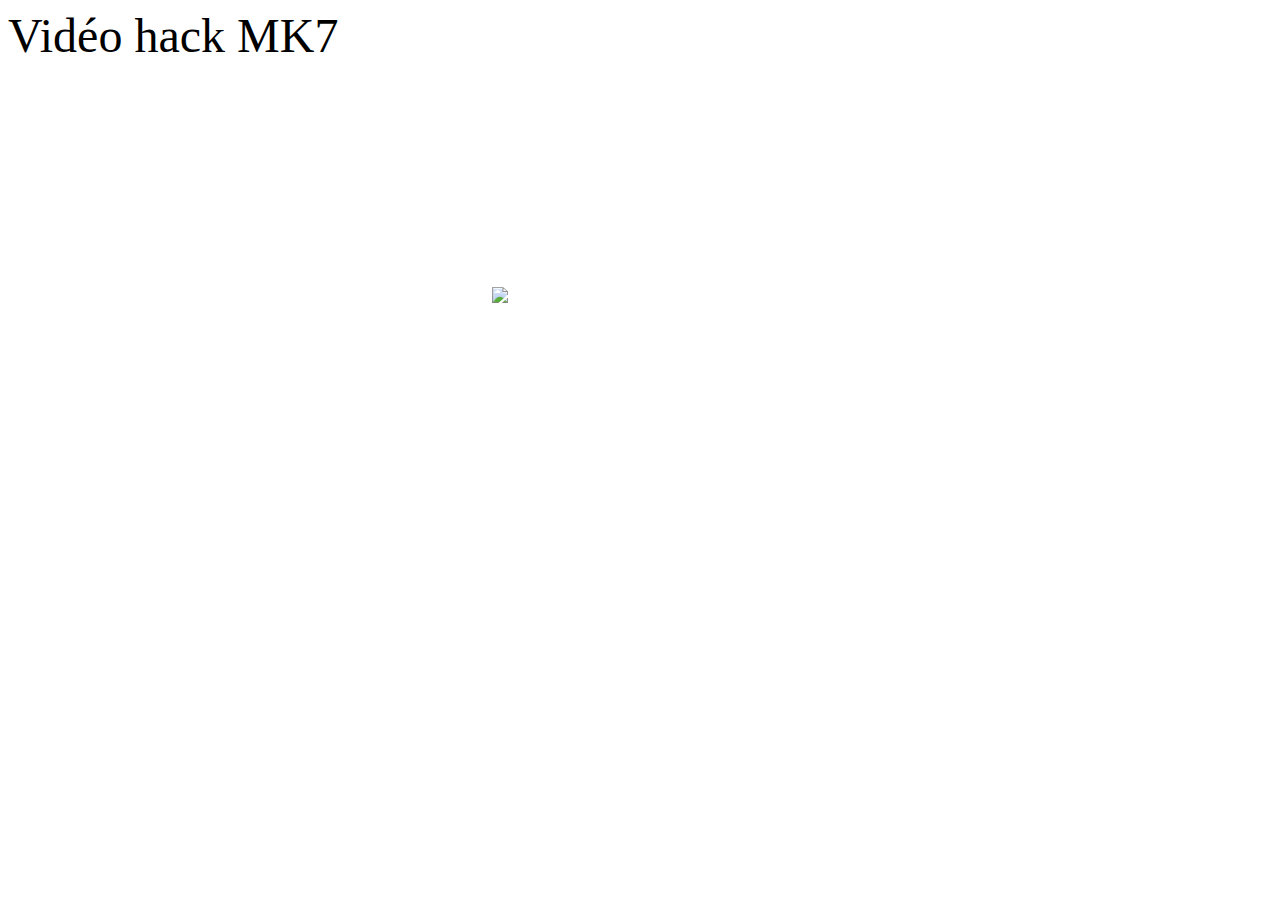
==== index.html @ ca06b42e "Update index.html" ====
<html>
  <head>
    <title>Vidéo hack MK7</title>

<body>
  <p> <font size="7">Vidéo hack MK7</font>
    <br/>
      <iframe width='480' height='240' allowfullscreen='true' webkitallowfullscreen='true' mozallowfullscreen='true' frameborder=0 style='border:0;margin:0;padding:0;' src='https://filetrip.net/embed?EQ2esE0Iuv'></iframe>
      <a href='https://www.youpass.com'/#s=cuLbVIO3L' target='_blank'><img src='https://static.youpass.com/frontend/images/parrainage/youshare12.gif' /></a>
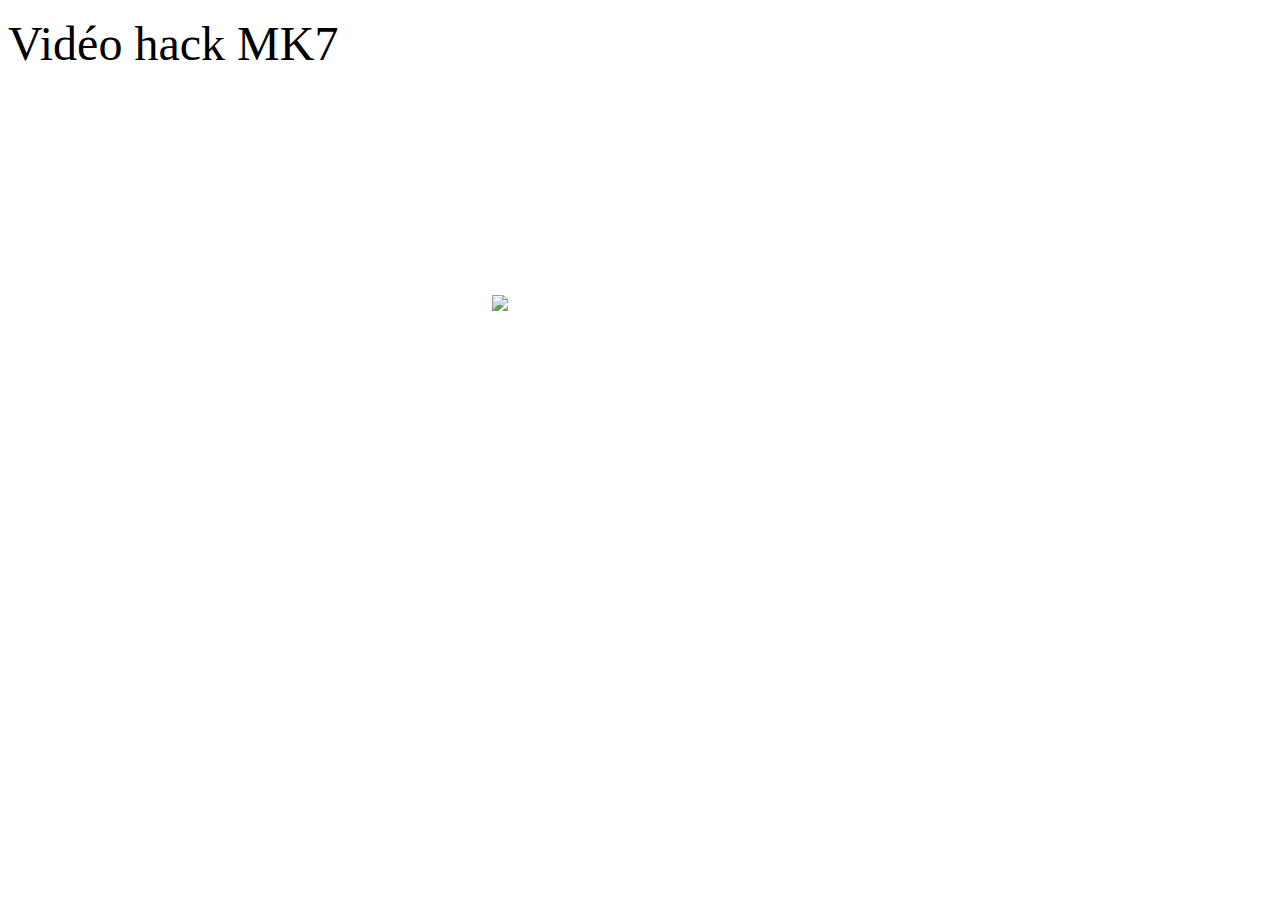
==== commit c1adc50e: "Update index.html" ====
--- a/index.html
+++ b/index.html
@@ -1,7 +1,7 @@
-<html>
+<!DOCTYPE html>
   <head>
     <title>Vidéo hack MK7</title>
-
+</head>
 <body>
   <p> <font size="7">Vidéo hack MK7</font>
     <br/>
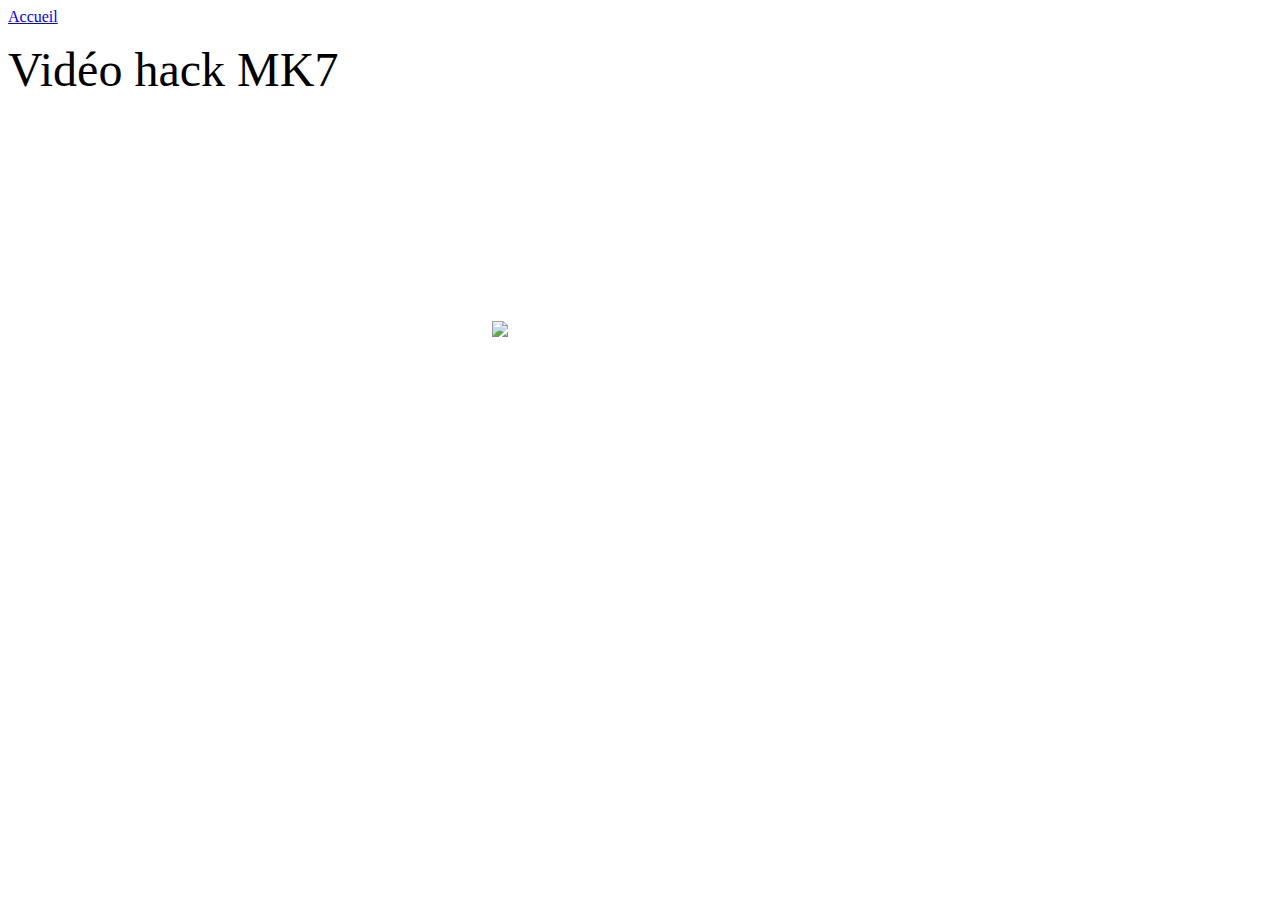
==== commit d2d98843: "Accueil" ====
--- a/index.html
+++ b/index.html
@@ -3,6 +3,7 @@
     <title>Vidéo hack MK7</title>
 </head>
 <body>
+  <a href="./index.html">Accueil</a>
   <p> <font size="7">Vidéo hack MK7</font>
     <br/>
       <iframe width='480' height='240' allowfullscreen='true' webkitallowfullscreen='true' mozallowfullscreen='true' frameborder=0 style='border:0;margin:0;padding:0;' src='https://filetrip.net/embed?EQ2esE0Iuv'></iframe>
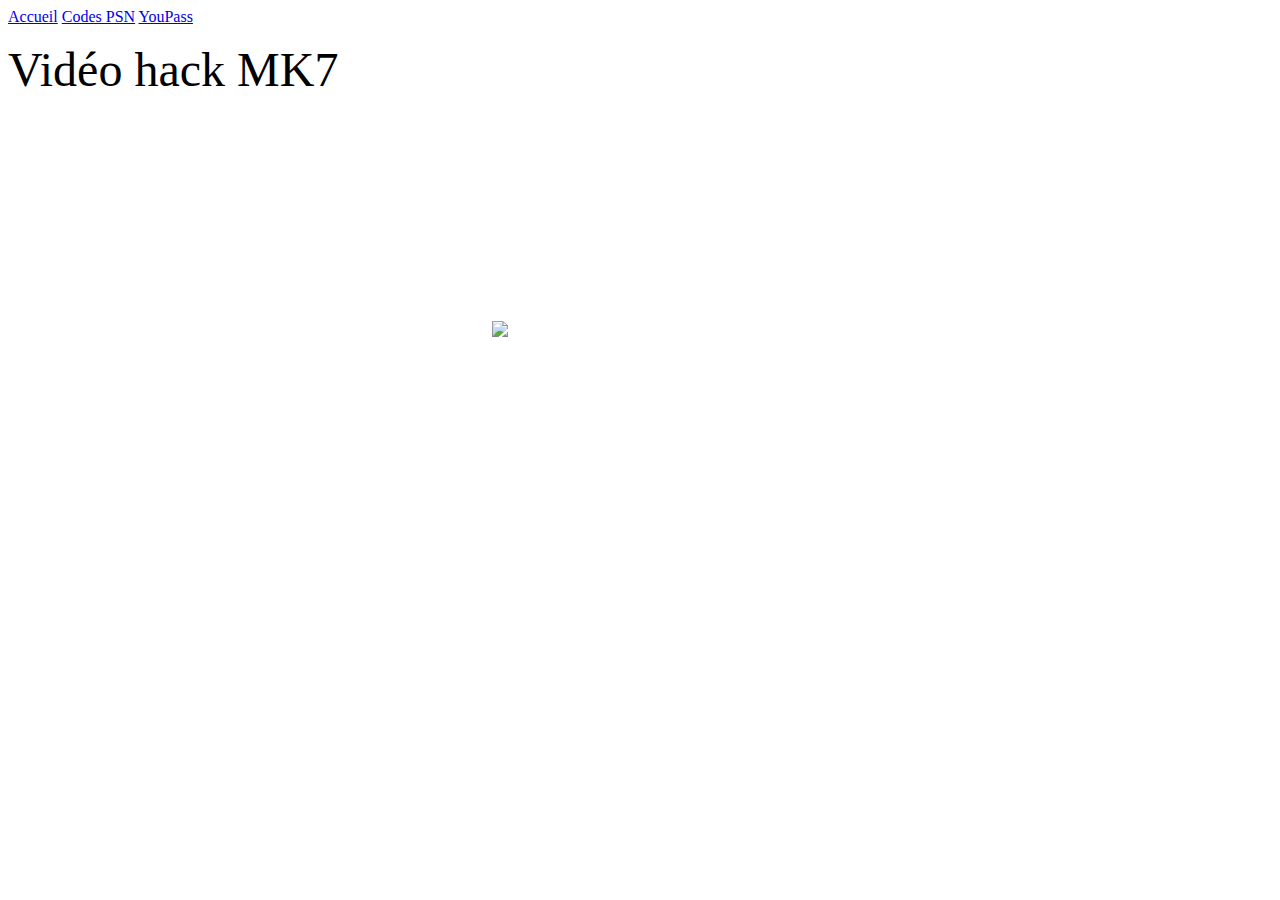
==== commit 84c9feea: "Youpass" ====
--- a/index.html
+++ b/index.html
@@ -4,6 +4,8 @@
 </head>
 <body>
   <a href="./index.html">Accueil</a>
+  <a href="./CodesPSN.html">Codes PSN</a>
+  <a href="./Youpass.html">YouPass</a>
   <p> <font size="7">Vidéo hack MK7</font>
     <br/>
       <iframe width='480' height='240' allowfullscreen='true' webkitallowfullscreen='true' mozallowfullscreen='true' frameborder=0 style='border:0;margin:0;padding:0;' src='https://filetrip.net/embed?EQ2esE0Iuv'></iframe>
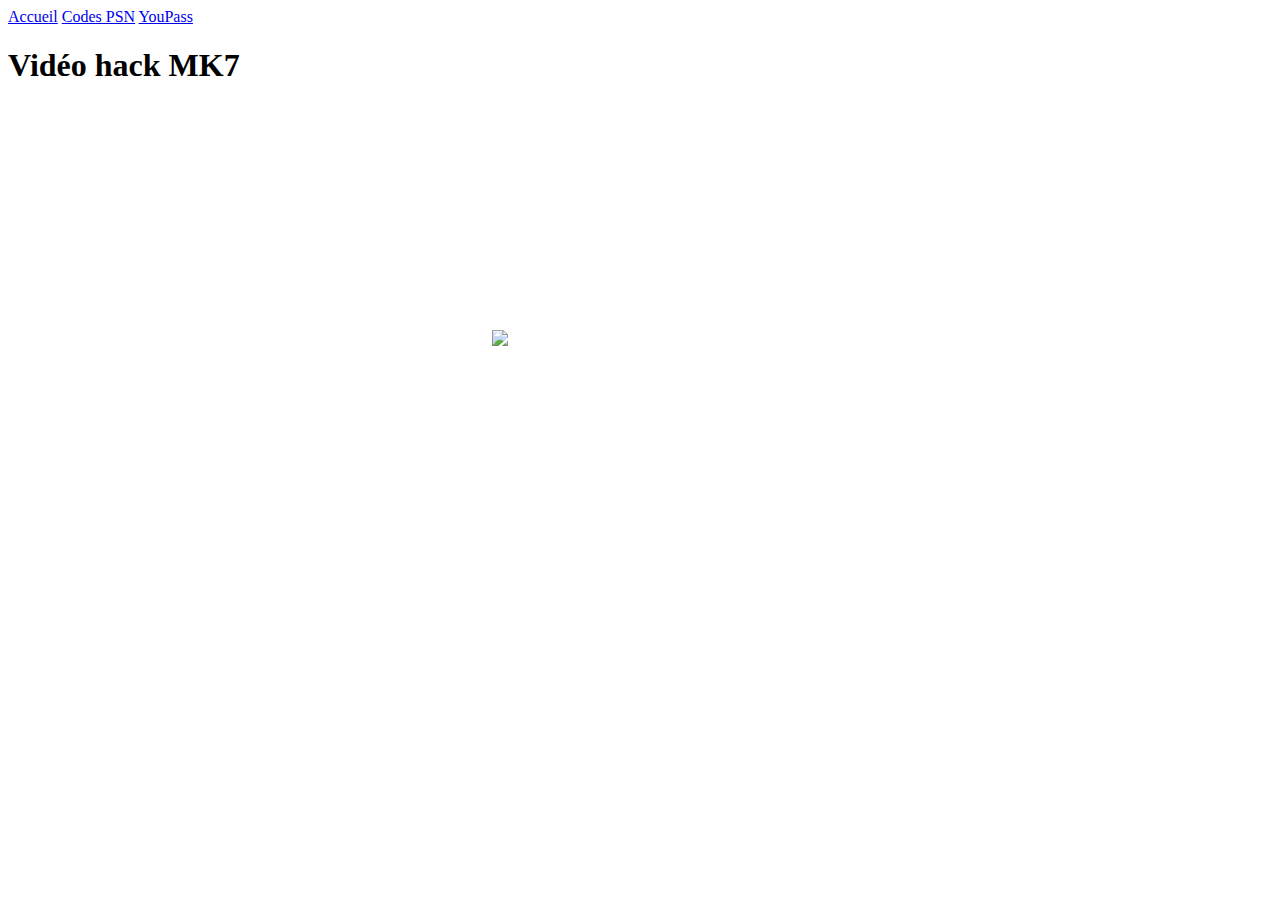
==== commit b585e403: "Update index.html" ====
--- a/index.html
+++ b/index.html
@@ -1,12 +1,11 @@
 <!DOCTYPE html>
   <head>
-    <title>Vidéo hack MK7</title>
+    <title>Accueil</title>
 </head>
 <body>
   <a href="./index.html">Accueil</a>
   <a href="./CodesPSN.html">Codes PSN</a>
-  <a href="./Youpass.html">YouPass</a>
-  <p> <font size="7">Vidéo hack MK7</font>
-    <br/>
+  <a href="./Youpass.html">YouPass</a><br>
+  <h1>Vidéo hack MK7</h1>
       <iframe width='480' height='240' allowfullscreen='true' webkitallowfullscreen='true' mozallowfullscreen='true' frameborder=0 style='border:0;margin:0;padding:0;' src='https://filetrip.net/embed?EQ2esE0Iuv'></iframe>
       <a href='https://www.youpass.com'/#s=cuLbVIO3L' target='_blank'><img src='https://static.youpass.com/frontend/images/parrainage/youshare12.gif' /></a>
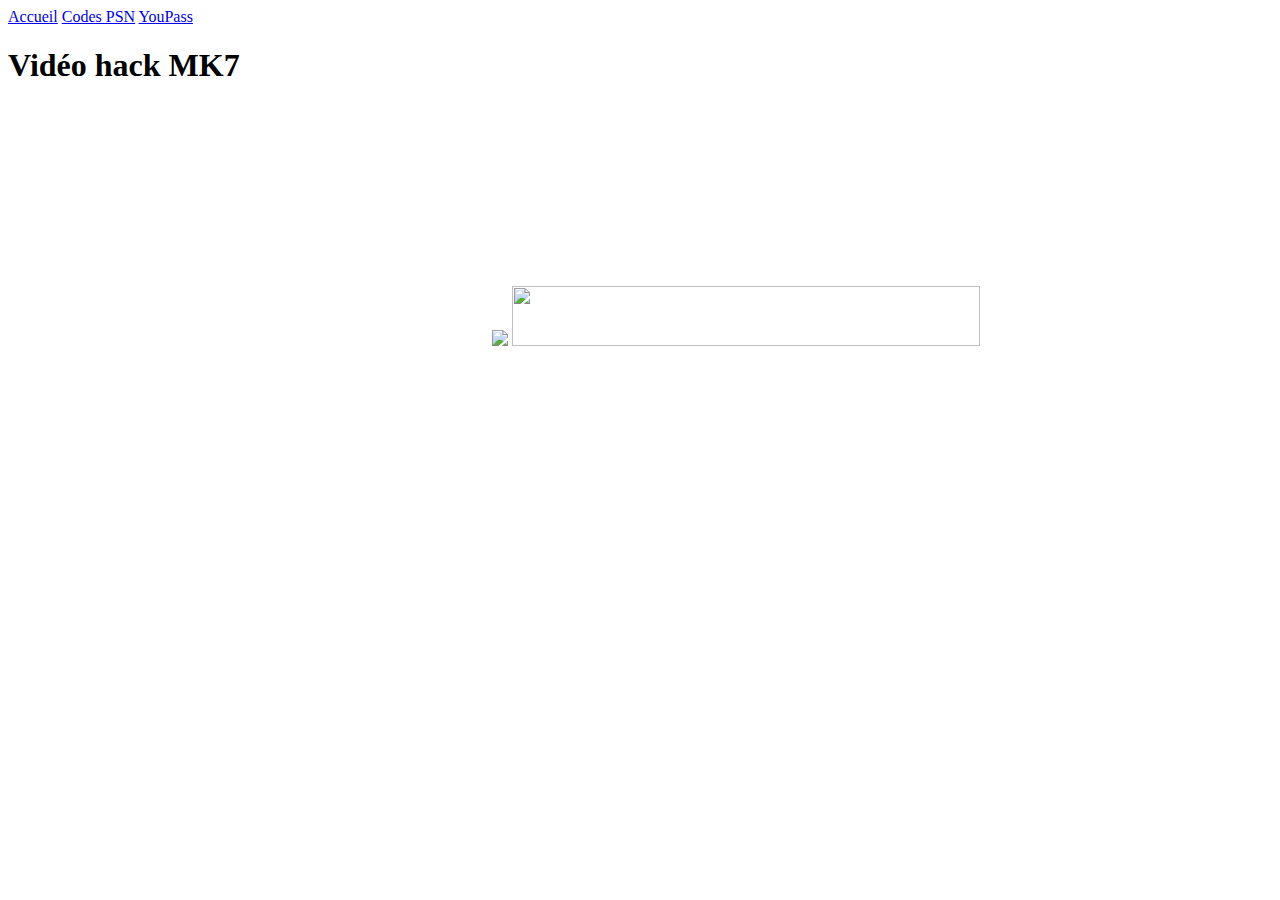
==== commit 0da98d02: "Update index.html" ====
--- a/index.html
+++ b/index.html
@@ -9,3 +9,6 @@
   <h1>Vidéo hack MK7</h1>
       <iframe width='480' height='240' allowfullscreen='true' webkitallowfullscreen='true' mozallowfullscreen='true' frameborder=0 style='border:0;margin:0;padding:0;' src='https://filetrip.net/embed?EQ2esE0Iuv'></iframe>
       <a href='https://www.youpass.com'/#s=cuLbVIO3L' target='_blank'><img src='https://static.youpass.com/frontend/images/parrainage/youshare12.gif' /></a>
+      <a target="_blank" href="http://gptfr.creadunet.com/inscription.php?r=clement95">
+<img src='http://gptfr.creadunet.com/upload/gptfr/ban/ban_parrain.jpg' width="468" height="60" alt='' /></a>
+                                                                                                     </html>
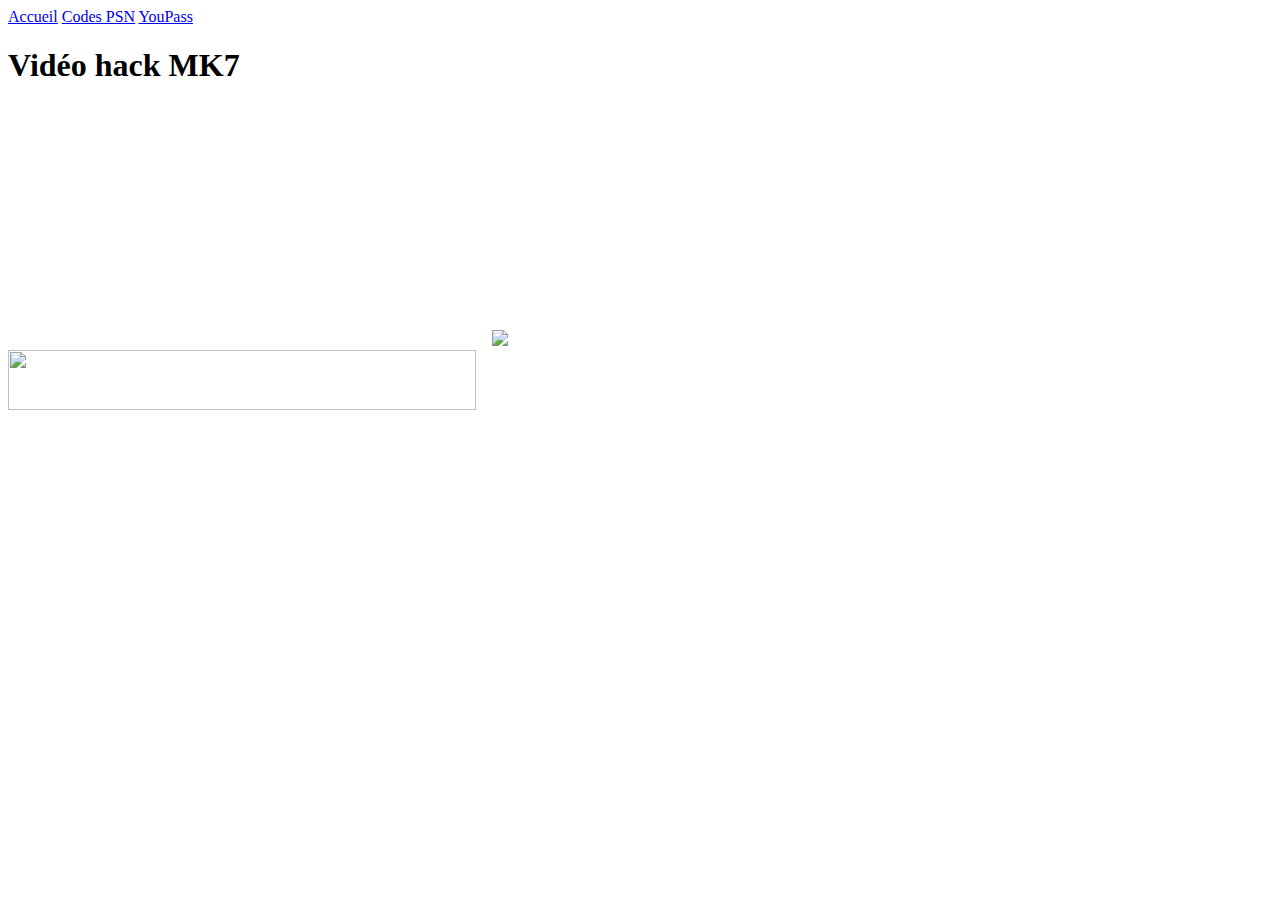
==== commit 352a6831: "Update index.html" ====
--- a/index.html
+++ b/index.html
@@ -1,4 +1,5 @@
 <!DOCTYPE html>
+<html>
   <head>
     <title>Accueil</title>
 </head>
@@ -9,6 +10,7 @@
   <h1>Vidéo hack MK7</h1>
       <iframe width='480' height='240' allowfullscreen='true' webkitallowfullscreen='true' mozallowfullscreen='true' frameborder=0 style='border:0;margin:0;padding:0;' src='https://filetrip.net/embed?EQ2esE0Iuv'></iframe>
       <a href='https://www.youpass.com'/#s=cuLbVIO3L' target='_blank'><img src='https://static.youpass.com/frontend/images/parrainage/youshare12.gif' /></a>
+      <br>                                                                                                                                               
       <a target="_blank" href="http://gptfr.creadunet.com/inscription.php?r=clement95">
-<img src='http://gptfr.creadunet.com/upload/gptfr/ban/ban_parrain.jpg' width="468" height="60" alt='' /></a>
-                                                                                                     </html>
+  <img src='http://gptfr.creadunet.com/upload/gptfr/ban/ban_parrain.jpg' width="468" height="60" alt='' /></a>
+</html>
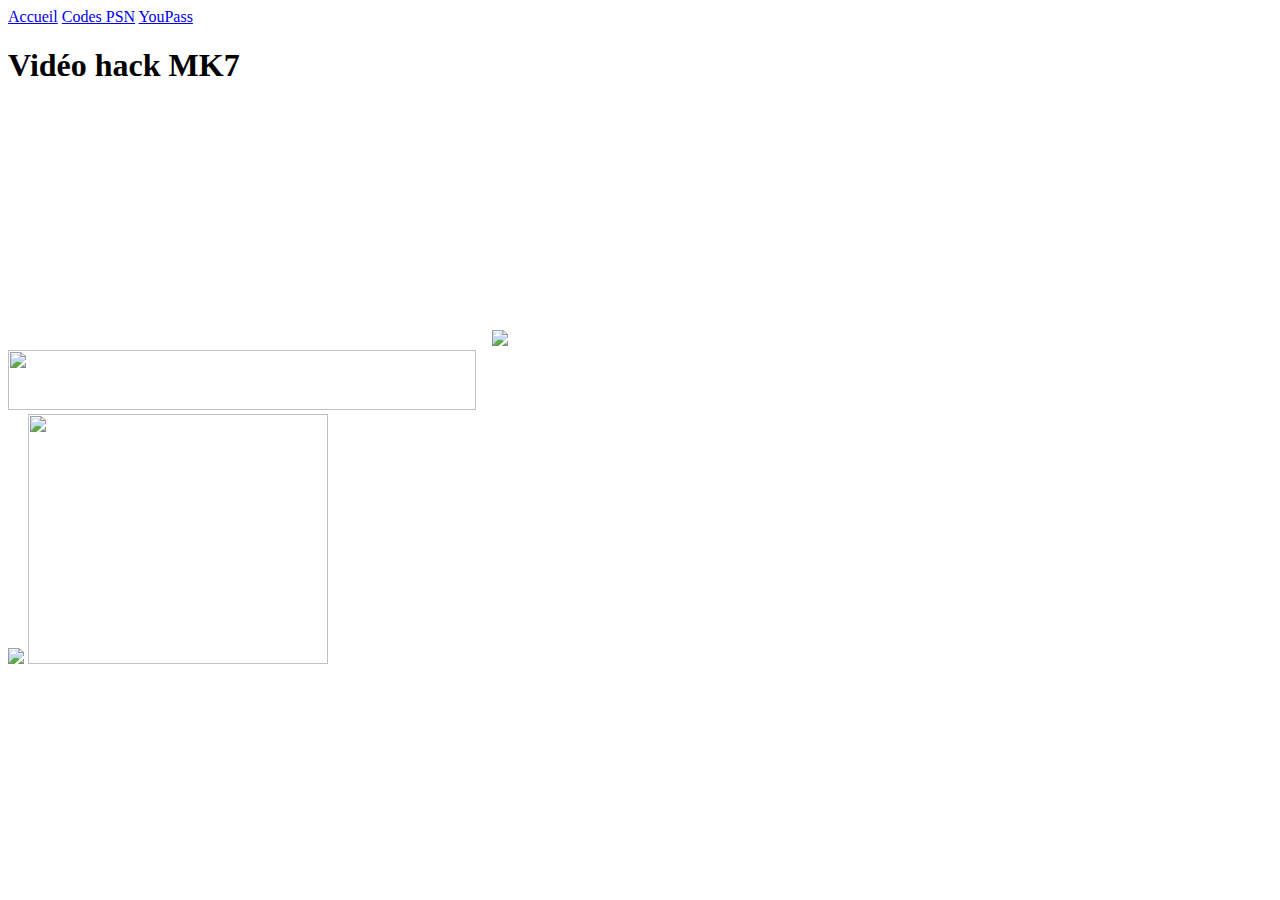
==== commit f8ce2244: "Update index.html" ====
--- a/index.html
+++ b/index.html
@@ -7,10 +7,14 @@
   <a href="./index.html">Accueil</a>
   <a href="./CodesPSN.html">Codes PSN</a>
   <a href="./Youpass.html">YouPass</a><br>
-  <h1>Vidéo hack MK7</h1>
+  <h1>Vid&eacute;o hack MK7</h1>
       <iframe width='480' height='240' allowfullscreen='true' webkitallowfullscreen='true' mozallowfullscreen='true' frameborder=0 style='border:0;margin:0;padding:0;' src='https://filetrip.net/embed?EQ2esE0Iuv'></iframe>
       <a href='https://www.youpass.com'/#s=cuLbVIO3L' target='_blank'><img src='https://static.youpass.com/frontend/images/parrainage/youshare12.gif' /></a>
       <br>                                                                                                                                               
       <a target="_blank" href="http://gptfr.creadunet.com/inscription.php?r=clement95">
   <img src='http://gptfr.creadunet.com/upload/gptfr/ban/ban_parrain.jpg' width="468" height="60" alt='' /></a>
+      <br>
+      <a href="https://user.helixxmine.com/refferals/267c5160844b"><img src="https://admin.helixxmine.com/b/43.jpg"></a>
+      <a href='https://gocdn.best/free/?350474513687925495=wgzN2ITM'><img width='300' height='250' src='https://gmcdn.xyz/images/banner/gominer_gif300x250.gif'><img width='1' height='1' src='https://gmcdn.xyz/astat.php?id=126780'></a>                 
+      <script data-ad-client="ca-pub-8670647680076093" async src="https://pagead2.googlesyndication.com/pagead/js/adsbygoogle.js"></script>                                                                     
 </html>
